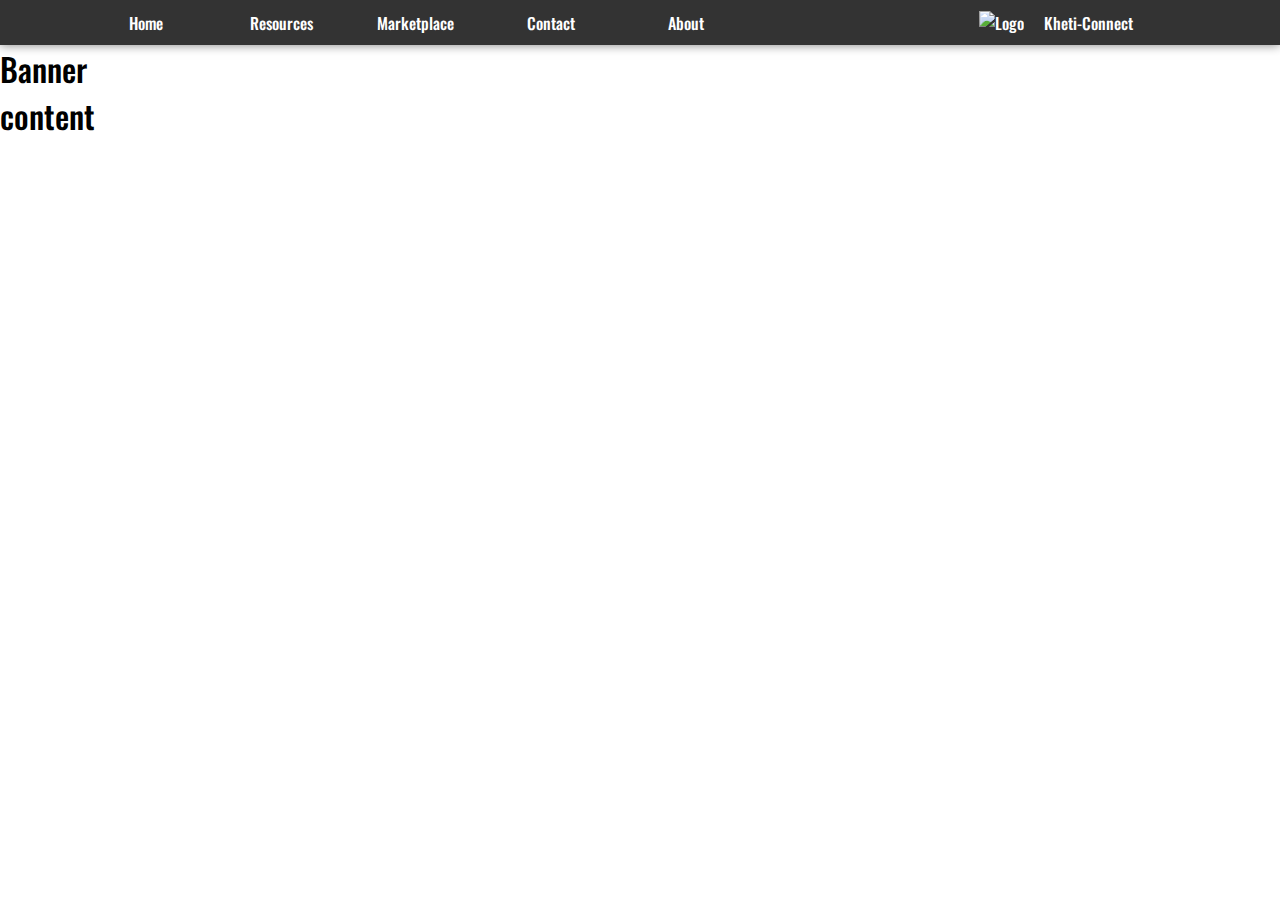
==== index.html @ 5d903c8e "Add files via upload" ====
<!DOCTYPE html>
<html lang="en">

<head>
    <meta charset="UTF-8">
    <meta name="viewport" content="width=device-width, initial-scale=1.0">

    <link rel="preconnect" href="https://fonts.googleapis.com">
    <link rel="preconnect" href="https://fonts.gstatic.com" crossorigin>
    <link href="https://fonts.googleapis.com/css2?family=Oswald&display=swap" rel="stylesheet">

    <link rel="stylesheet" href="/Assets/KhetiConnet.css">

    <title>Kheti-Connect - Home</title>
</head>

<body>

    <nav>

        <div class="nav-left">

            <a href="">Home</a>
            <a href="">Resources</a>
            <a href="">Marketplace</a>
            <a href="">Contact</a>
            <a href="">About</a>

        </div>

        <div class="nav-right">

            <a href=""><img src="Logo.svg" alt="Logo"></a>
            <a href="">Kheti-Connect</a>

        </div>

    </nav>

    <main>

        <h1>Banner</h1>

        <h1>content</h1>

    </main>

</body>

</html>
---- Assets/KhetiConnet.css ----
* {

    padding: 0;
    margin: 0;
    box-sizing: border-box;
    font-family: "Oswald", sans-serif;
    font-weight: 500;

}

a {

    text-decoration: none;
    color: white;

}

nav {

    width: 100%;
    height: 45px;
    display: flex;
    justify-content: center;
    align-items: center;
    background-color: rgb(51, 51, 51);
    box-shadow: 0 0 10px rgba(0, 0, 0, 0.5);

}

.nav-right {

    width: 35%;
    display: flex;
    justify-content: center;
    align-items: center;

}

.nav-right a {

    padding: 5px 10px;
    display: flex;
    justify-content: center;

}

.nav-left {

    width: 65%;
    display: flex;
    justify-content: center;
    align-items: center;

}

.nav-left a {

    width: 15%;
    padding: 5px 10px;
    display: flex;
    justify-content: center;
    margin: 0 5px;
    border-radius: 5px;

}

.nav-left a:hover {

    background-color: white;
    color: black;

}
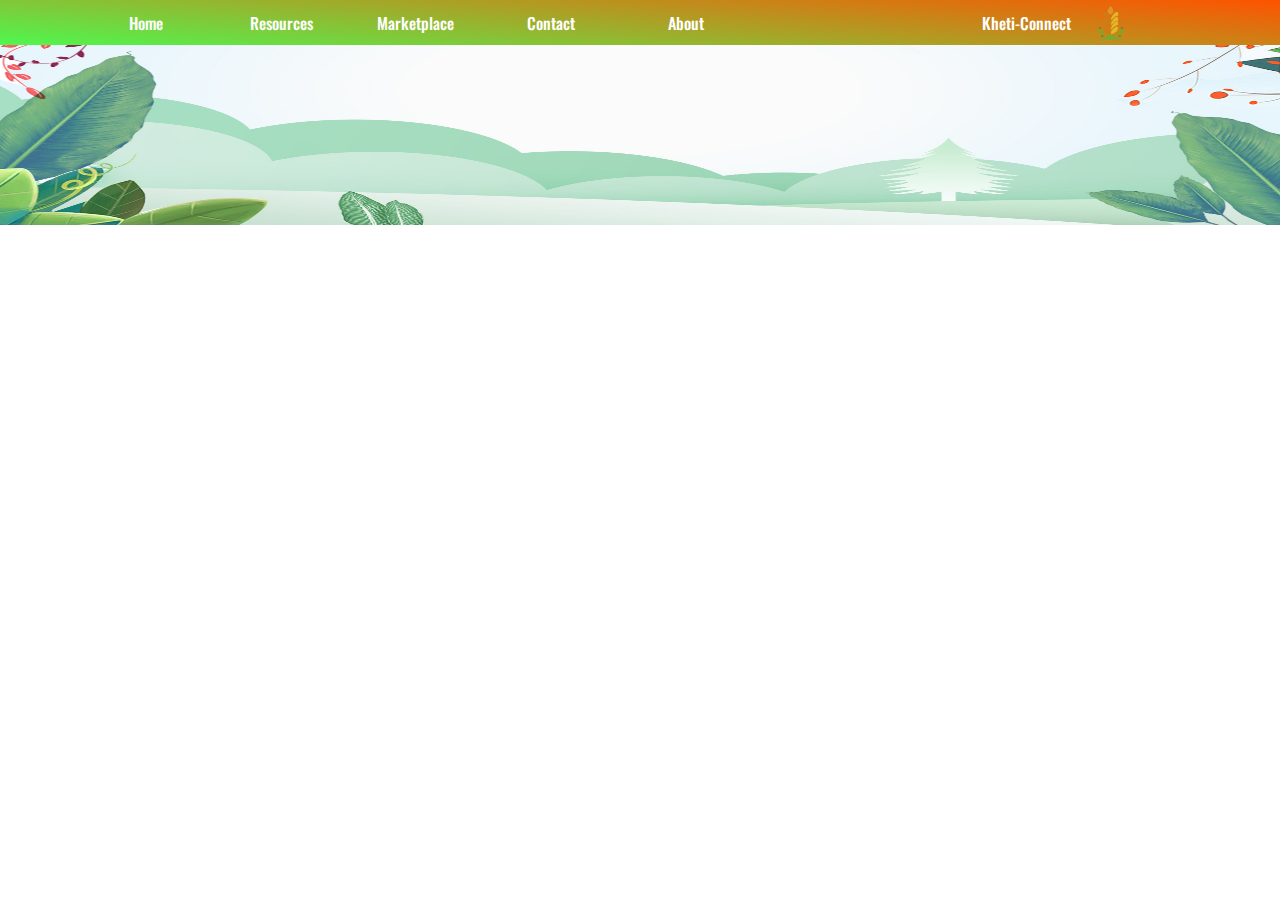
==== commit ab74f381: "Add files via upload" ====
--- a/index.html
+++ b/index.html
@@ -9,7 +9,7 @@
     <link rel="preconnect" href="https://fonts.gstatic.com" crossorigin>
     <link href="https://fonts.googleapis.com/css2?family=Oswald&display=swap" rel="stylesheet">
 
-    <link rel="stylesheet" href="/Assets/KhetiConnet.css">
+    <link rel="stylesheet" href="Assets/KhetiConnet.css">
 
     <title>Kheti-Connect - Home</title>
 </head>
@@ -30,8 +30,8 @@
 
         <div class="nav-right">
 
-            <a href=""><img src="Logo.svg" alt="Logo"></a>
             <a href="">Kheti-Connect</a>
+            <a href=""><img src="Assets/Images/Logo.png.png" alt="Logo"></a>
 
         </div>
 
@@ -39,9 +39,17 @@
 
     <main>
 
-        <h1>Banner</h1>
+        <div class="Banner">
 
-        <h1>content</h1>
+            <img src="Assets/Images/Banner.jpg" alt="Banner">
+
+        </div>
+
+        <div class="main">
+
+            
+
+        </div>
 
     </main>
 
--- a/Assets/KhetiConnet.css
+++ b/Assets/KhetiConnet.css
@@ -22,25 +22,8 @@
     display: flex;
     justify-content: center;
     align-items: center;
-    background-color: rgb(51, 51, 51);
+    background-image: linear-gradient(185deg, #ff5200, rgb(79 247 79));
     box-shadow: 0 0 10px rgba(0, 0, 0, 0.5);
-
-}
-
-.nav-right {
-
-    width: 35%;
-    display: flex;
-    justify-content: center;
-    align-items: center;
-
-}
-
-.nav-right a {
-
-    padding: 5px 10px;
-    display: flex;
-    justify-content: center;
 
 }
 
@@ -69,4 +52,50 @@
     background-color: white;
     color: black;
 
+}
+
+.nav-right {
+
+    width: 35%;
+    display: flex;
+    justify-content: center;
+    align-items: center;
+
+}
+
+.nav-right a {
+
+    padding: 5px 10px;
+    display: flex;
+    justify-content: center;
+
+}
+
+.nav-right a img {
+
+    width: 40px;
+
+}
+
+
+
+.Banner {
+
+    width: 100%;
+    height: 180px;
+    background-color: red;
+
+}
+
+.Banner img {
+
+    width: 100%;
+    height: 180px;
+
+}
+
+.main {
+
+    width: 100%;
+
 }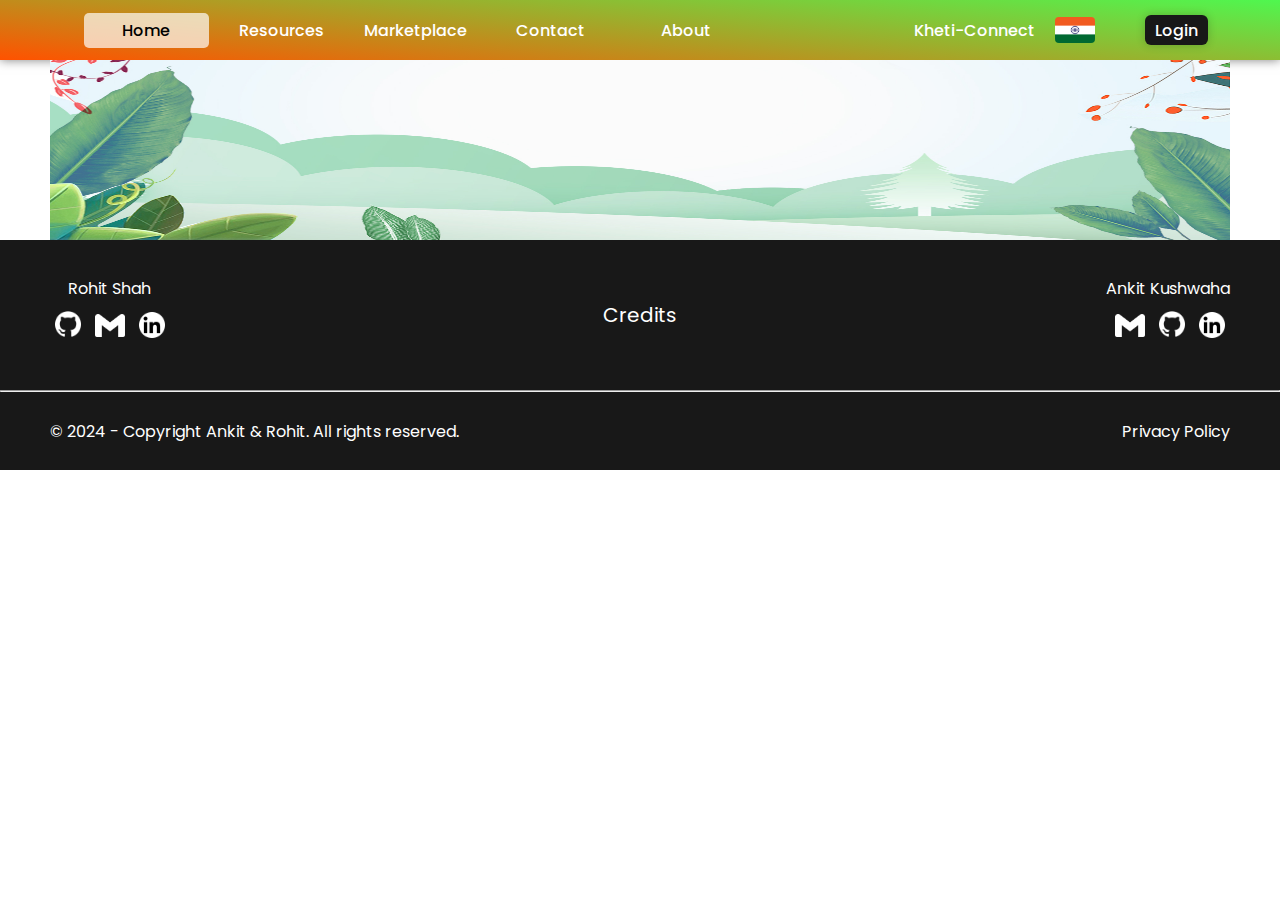
==== commit 0f5c9508: "Add files via upload" ====
--- a/index.html
+++ b/index.html
@@ -6,10 +6,10 @@
     <meta name="viewport" content="width=device-width, initial-scale=1.0">
 
     <link rel="preconnect" href="https://fonts.googleapis.com">
-    <link rel="preconnect" href="https://fonts.gstatic.com" crossorigin>
-    <link href="https://fonts.googleapis.com/css2?family=Oswald&display=swap" rel="stylesheet">
+<link rel="preconnect" href="https://fonts.gstatic.com" crossorigin>
+<link href="https://fonts.googleapis.com/css2?family=Poppins:ital,wght@0,100;0,200;0,300;0,400;0,500;0,600;0,700;0,800;0,900;1,100;1,200;1,300;1,400;1,500;1,600;1,700;1,800;1,900&display=swap" rel="stylesheet">
 
-    <link rel="stylesheet" href="Assets/KhetiConnet.css">
+    <link rel="stylesheet" href="Assets/KhetiConnect.css">
 
     <title>Kheti-Connect - Home</title>
 </head>
@@ -17,10 +17,9 @@
 <body>
 
     <nav>
-
+        <!-- Navigation Bar -->
         <div class="nav-left">
-
-            <a href="">Home</a>
+            <a href="index.php" class="active">Home</a>
             <a href="">Resources</a>
             <a href="">Marketplace</a>
             <a href="">Contact</a>
@@ -31,7 +30,8 @@
         <div class="nav-right">
 
             <a href="">Kheti-Connect</a>
-            <a href=""><img src="Assets/Images/Logo.png.png" alt="Logo"></a>
+            <a href=""><img src="Assets/Images/Logo.png" alt="Logo"></a>
+            <a href="" id="userprofile">Login</a>
 
         </div>
 
@@ -40,18 +40,72 @@
     <main>
 
         <div class="Banner">
-
+            <!-- Kheti-Connect Banner -->
             <img src="Assets/Images/Banner.jpg" alt="Banner">
 
         </div>
 
         <div class="main">
+            <!-- Main Content -->
+            
+        </div>
+    </main>
 
+    <footer>
+        <!-- Footer -->
+        <div class="Upper-Content">
+
+            <div class="Upper-left-Content">
+
+                <div>
+
+                    
+                    <p> Rohit Shah </p>
+                    <a href=""><img src="Assets/Images/Github.png" alt="Logo" id = "github1"></a>
+                    <a href="mailto:rohitshah.dce22@sltiet.edu.in"><img src="Assets/Images/Mail.png" alt="Logo" id = "mail1"></a>
+                    <a href="mailto:rohitshah.dce22@sltiet.edu.in"><img src="Assets/Images/linkedin.png" alt="Logo" id = "linkedin1"></a>
+                </div>
             
+            </div>
+
+            <div class="Upper-Mid-Content">
+
+            <p>Credits</p>
+
+            </div>
+            
+            <div class="Upper-right-Content">
+                <div>
+                    
+                    <p> Ankit Kushwaha </p>
+                    <a href="mailto:ankitkushwaha.dce22@sltiet.edu.in"><img src="Assets/Images/Mail.png" alt="Logo" id = "mail2"></a>
+                    <a href=""><img src="Assets/Images/Github.png" alt="Logo" id = "github2"></a>
+                    <a href="mailto:rohitshah.dce22@sltiet.edu.in"><img src="Assets/Images/linkedin.png" alt="Logo" id = "linkedin2"></a>
+                </div>
+                <br>
+            </div>
+           
+        </div>
+
+        <hr>
+
+        <div class="Lower-Content">
+
+            <div class="Lower-left-Content">
+            <p>
+            © 2024 - Copyright Ankit & Rohit. All rights reserved.
+            </p>
+            </div>
+
+            <div class="Lower-right-Content">
+
+                <a href="Assets/PrivacyPolicy.php">Privacy Policy</a>
+                
+            </div>
 
         </div>
 
-    </main>
+    </footer>
 
 </body>
 
--- a/Assets/KhetiConnect.css
+++ b/Assets/KhetiConnect.css
@@ -0,0 +1,290 @@
+* {
+
+    padding: 0;
+    margin: 0;
+    box-sizing: border-box;
+    font-family: "Poppins", sans-serif;
+    font-weight: 400;
+}
+
+a {
+
+    text-decoration: none;
+    color: white;
+
+}
+
+::-webkit-scrollbar {
+    
+    display: none;
+    
+}
+
+/*--------------------------------------------------------Navigation Bar ------------------------------------------------------*/
+nav {
+
+    width: 100%;
+    height: 60px;
+    display: flex;
+    justify-content: center;
+    align-items: center;
+    background-image: linear-gradient(185deg, rgb(79 247 79), #ff5200);
+    box-shadow: 0 0 10px rgba(0, 0, 0, 0.5);
+
+}
+
+.nav-left {
+
+    width: 65%;
+    display: flex;
+    justify-content: center;
+    align-items: center;
+
+}
+
+.nav-left a {
+
+    width: 15%;
+    padding: 5px 10px;
+    display: flex;
+    justify-content: center;
+    margin: 0 5px;
+    border-radius: 5px;
+    font-family: "Poppins", sans-serif;
+    font-weight: 500;
+    transition: 0.4s;
+
+}
+
+.active {
+
+    background-color: rgba(255, 255, 255, 0.688);
+    color: black;
+
+}
+
+
+.nav-left a:hover {
+
+    background-color: rgba(255, 255, 255, 0.688);
+    color: black;
+
+}
+
+.nav-right {
+
+    width: 35%;
+    display: flex;
+    justify-content: center;
+    align-items: center;
+
+}
+
+.nav-right a {
+
+    padding: 5px 10px;
+    display: flex;
+    justify-content: center;
+    font-family: "Poppins", sans-serif;
+    font-weight: 500;
+
+}
+
+.nav-right a img {
+
+    width: 40px;
+    border: 0px;
+    border-radius: 4px;
+}
+
+#userprofile {
+    height: 30px;
+    display: flex;
+    margin: 0 0 0 40px;
+    background-color: #181818;
+    border: 0px;
+    border-radius: 6px;
+    justify-content: center;
+    align-items: center;
+    box-shadow: 0 0 10px rgba(0,0,0,0.2);
+    transition: 0.3s;
+}
+
+#userprofile:hover {
+
+    color: black;
+    background-color: #ffffff;
+
+}
+
+.Banner {
+
+    width: 100%;
+    height: 180px;
+
+}
+
+.Banner img {
+
+    width: 100%;
+    height: 180px;
+
+}
+
+main {
+
+    width: 100%;
+    padding: 0 50px;
+
+}
+
+/*--------------------------------------------------------Footer------------------------------------------------------*/
+
+footer {
+
+    width: 100%;
+    height: 230px;
+    background: #181818;
+
+}
+
+.Upper-Content {
+
+    width: 100%;
+    height: 150px;
+    display: flex;
+    color: white;
+    justify-content: center;
+    align-items: center;
+
+}
+
+.Upper-left-Content {
+
+    width: 45%;
+    display: flex;
+    justify-content: left;
+    margin-left: 50px;
+
+}
+
+.Upper-right-Content {
+
+    width: 45%;
+    display: flex;
+    justify-content: right;
+    margin-right: 50px;
+
+}
+
+.Upper-Mid-Content {
+
+    width: 10%;
+    height: 50px;
+    display: flex;
+    justify-content: center;
+    align-items: center;
+    font-size: 20px;
+
+}
+
+.Upper-left-Content p {
+
+    margin: 0 18px;
+
+}
+
+#mail1 {
+    width : 30px;
+    margin: 10px 5px;
+    filter: invert(100%);
+}
+
+#github1 {
+    width : 26px;
+    margin: 10px 5px;
+}
+
+#linkedin1 {
+    filter: invert(100%);
+    width: 26px;
+    margin: 9px 5px;
+
+}
+
+#mail2 {
+    width : 30px;
+    margin: 10px 5px 10px 9px;
+    filter: invert(100%);
+}
+
+#github2 {
+    width : 26px;
+    margin: 10px 5px;
+}
+
+#linkedin2 {
+    filter: invert(100%);
+    width: 26px;
+    margin: 9px 5px;
+
+}
+
+.Lower-Content {
+
+    width: 100%;
+    height: 78px;
+    display: flex;
+    justify-content: left;
+    align-items: center;
+    color: white;
+
+}
+
+.Lower-Content .Lower-right-Content {
+
+    justify-content: right;
+    display: flex;
+    width: 50%;
+    margin: 0 50px;
+
+}
+
+.Lower-Content .Lower-left-Content {
+   
+    width: 50%;
+    margin: 0 50px;
+    transition: 0.5s;
+}
+
+.Lower-right-Content a:hover {
+
+    color: orange;
+
+}
+
+/*-----------------------------------------------------Privacy Policy------------------------------------------------*/
+
+#footpp {
+
+    color: orange;
+
+}
+
+.PP-Content {
+
+    padding: 20px 0;
+
+}
+
+.PP-Content p {
+
+    padding: 15px 0;
+
+}
+
+.PP-Content ul {
+
+    padding: 10px 30px;
+
+}